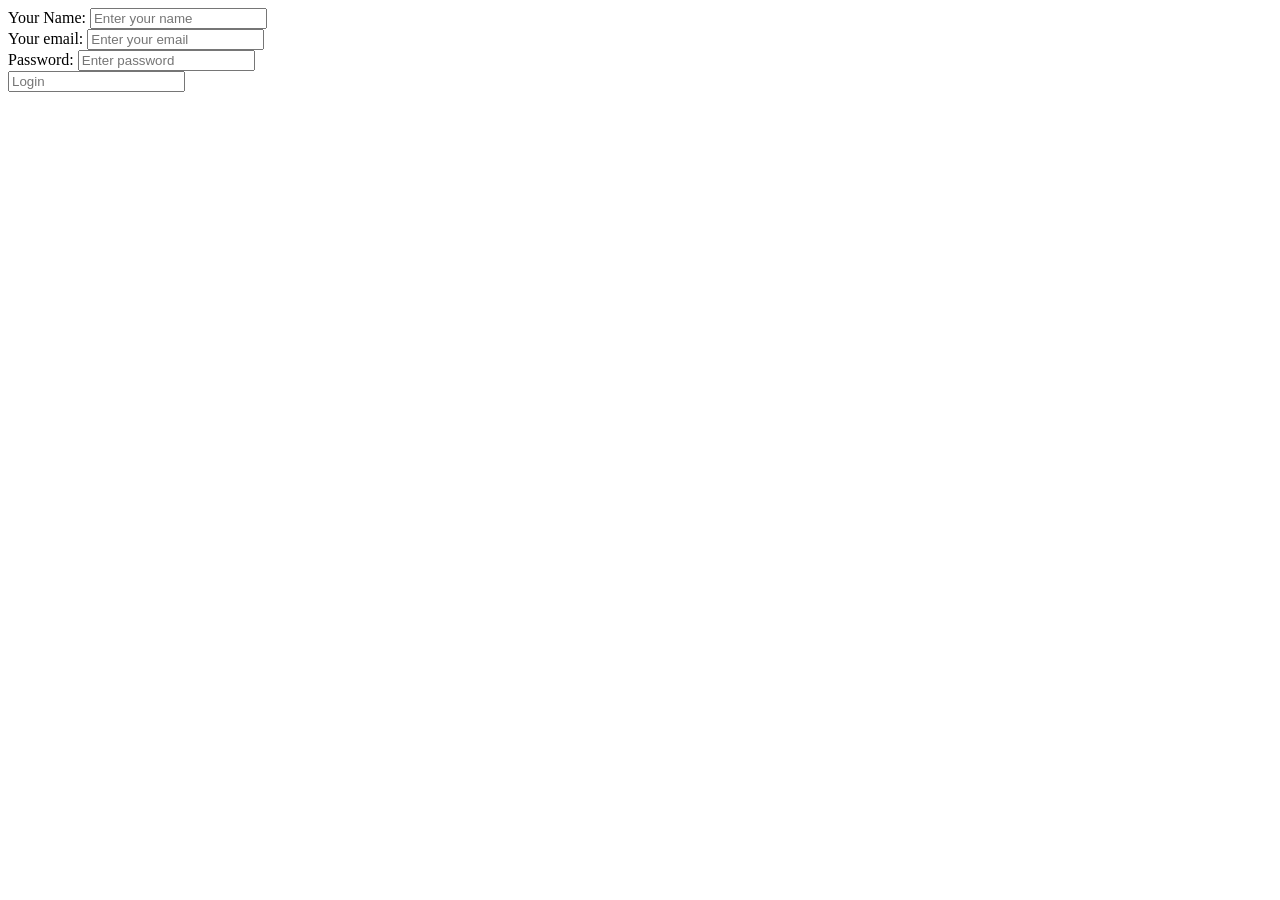
==== index.html @ 37df8016 "add initial cv website files" ====
<!DOCTYPE html>
<html lang="en">
<head>
  <meta charset="UTF-8">
  <meta http-equiv="X-UA-Compatible" content="IE=edge">
  <meta name="viewport" content="width=device-width, initial-scale=1.0">
  <title>Form</title>
  <link rel="stylesheet" href="style.css">
</head>
<body>
  <form>
  <label>Your Name: <input type="text" placeholder="Enter your name"></label><br>
  <label>Your email: <input type="email" placeholder="Enter your email"></label><br>
  <label>Password: <input type="password" placeholder="Enter password"></label><br>
  <input type="text" placeholder="Login">


  </form>
  
  
</body>
</html>
---- style.css ----
body{
    background-image:phot ;
}
label{
    
}
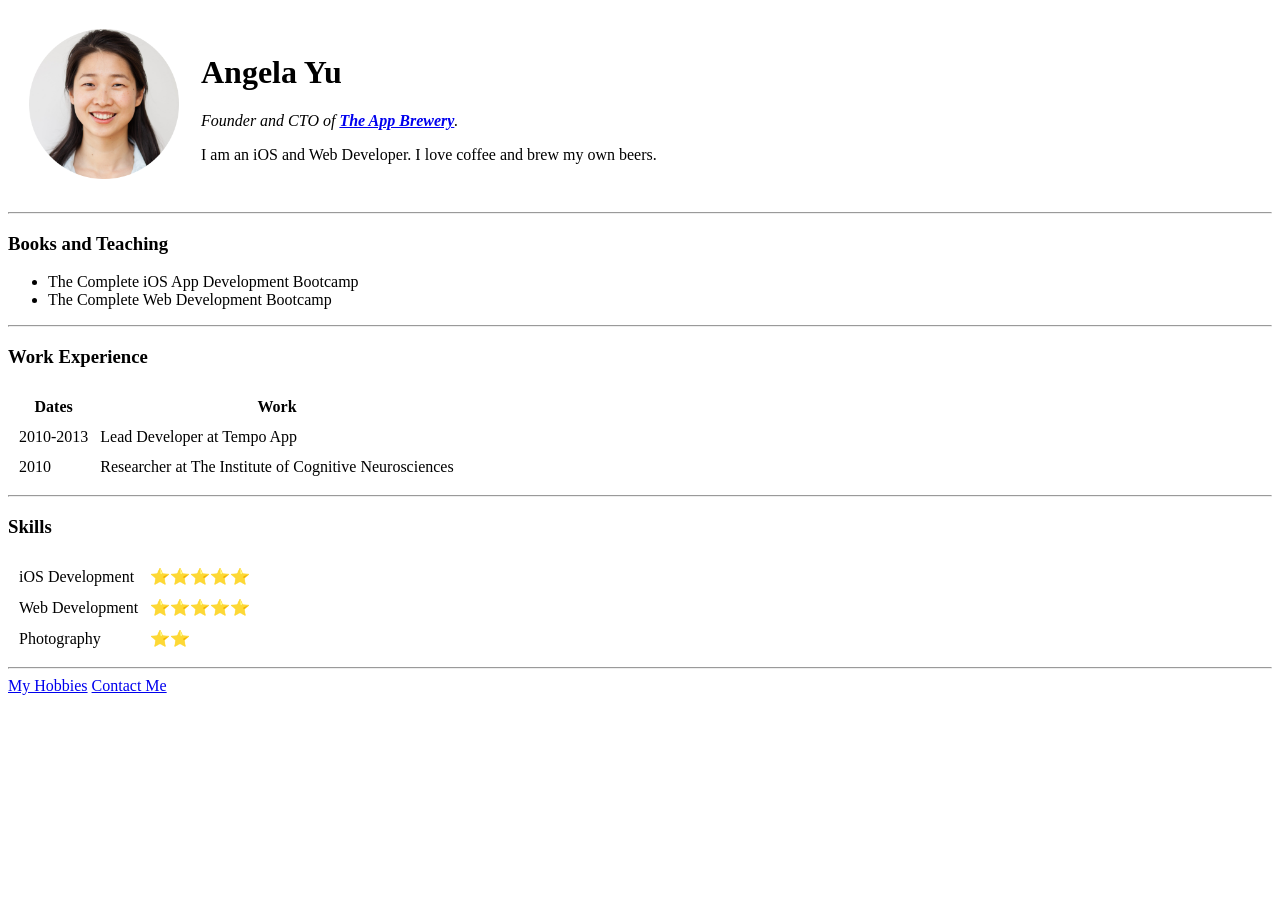
==== commit 5f3b5d1e: "Add Initial CV website files" ====
--- a/index.html
+++ b/index.html
@@ -1,22 +1,65 @@
 <!DOCTYPE html>
-<html lang="en">
+<html lang="en" dir="ltr">
+
 <head>
-  <meta charset="UTF-8">
-  <meta http-equiv="X-UA-Compatible" content="IE=edge">
-  <meta name="viewport" content="width=device-width, initial-scale=1.0">
-  <title>Form</title>
-  <link rel="stylesheet" href="style.css">
+  <meta charset="utf-8">
+  <title>Angela's Personal Site</title>
 </head>
+
 <body>
-  <form>
-  <label>Your Name: <input type="text" placeholder="Enter your name"></label><br>
-  <label>Your email: <input type="email" placeholder="Enter your email"></label><br>
-  <label>Password: <input type="password" placeholder="Enter password"></label><br>
-  <input type="text" placeholder="Login">
+  <table cellspacing="20">
+    <tr>
+      <td><img src="Angela imge.png" alt="angela profile picture" height="150" width="150"></td>
+      <td>  <h1>Angela Yu</h1>
+        <p><em>Founder and CTO of <strong><a href="https://appbrewery.com/">The App Brewery</a></strong>.</em></p>
+        <p>I am an iOS and Web Developer. I love coffee and brew my own beers.</p></td>
+    </tr>
+  </table>
+  <hr>
+  <h3>Books and Teaching</h3>
+  <ul>
+    <li>The Complete iOS App Development Bootcamp</li>
+    <li>The Complete Web Development Bootcamp</li>
+  </ul>
+  <hr>
+  <h3>Work Experience</h3>
+  <table cellspacing="10px">
+    <thead>
+      <tr>
+        <th>Dates</th>
+        <th>Work</th>
+      </tr>
+    </thead>
+    <tbody>
+      <tr>
+        <td>2010-2013</td>
+        <td>Lead Developer at Tempo App</td>
+      </tr>
+      <tr>
+        <td>2010</td>
+        <td>Researcher at The Institute of Cognitive Neurosciences</td>
+      </tr>
+    </tbody>
+  </table>
+  <hr>
+  <h3>Skills</h3>
+  <table cellspacing="10px">
+    <tr>
+      <td>iOS Development</td>
+      <td>⭐⭐⭐⭐⭐</td>
+    </tr>
+    <tr>
+      <td>Web Development</td>
+      <td>⭐⭐⭐⭐⭐</td>
+    </tr>
+    <tr>
+      <td>Photography</td>
+      <td>⭐⭐</td>
+    </tr>
+  </table>
+  <hr>
+  <a href="hobbies.html">My Hobbies</a>
+  <a href="contact-me.html">Contact Me</a>
+</body>
 
-
-  </form>
-  
-  
-</body>
-</html>+</html>
